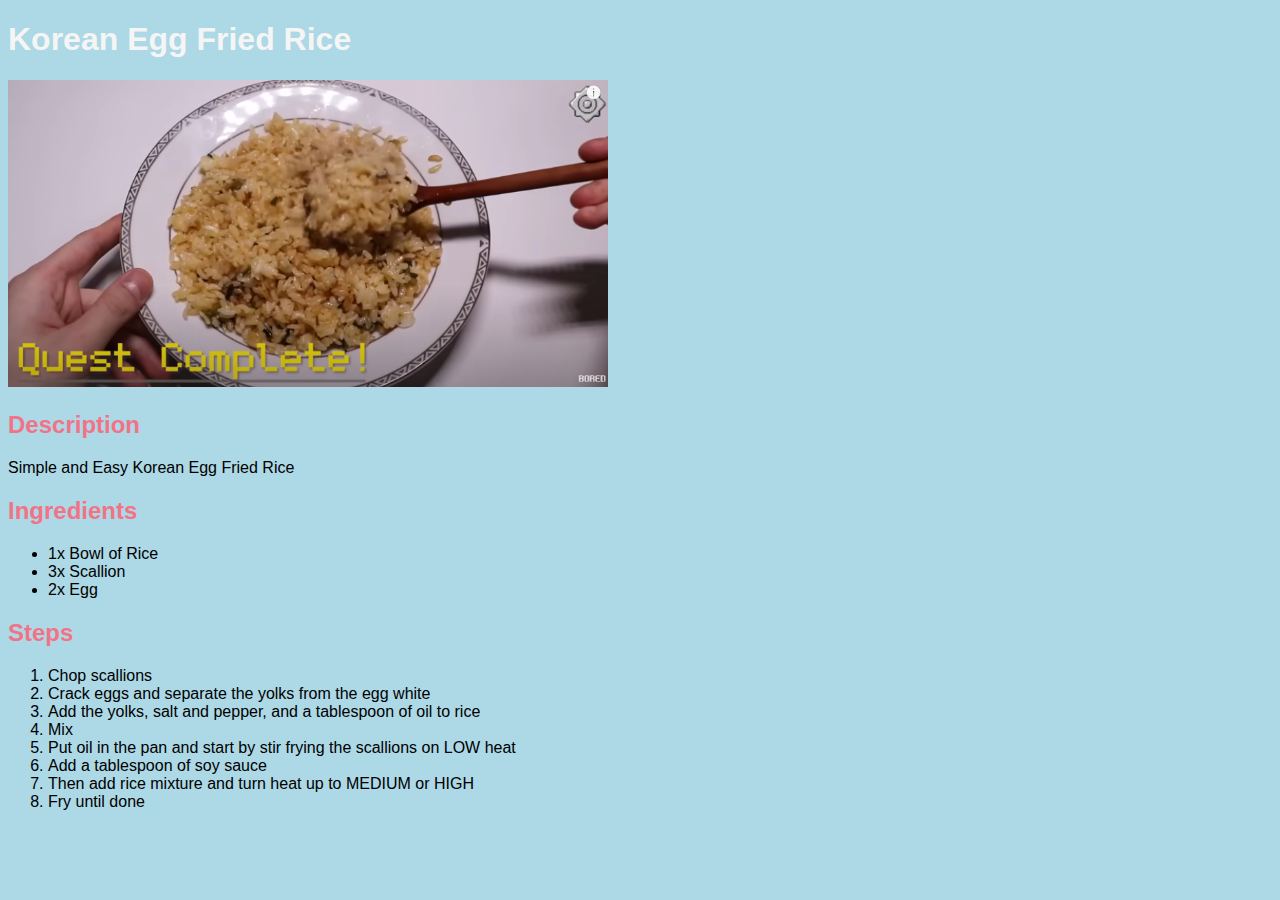
==== Recipe1.html @ 9760593c "reorganized items (again?)" ====
<!DOCTYPE html>
<html lang="en">
<head>
    <meta charset="UTF-8">
    <meta name="viewport" content="width=device-width, initial-scale=1.0">
    <link rel="stylesheet" href="style.css">
    <title>Korean Egg Fried Rice</title>

</head>
<body>
    
    <h1>Korean Egg Fried Rice</h1>
    <img src="./Images/EggFriedRice.png">
    <h2>Description</h2>
    <p>Simple and Easy Korean Egg Fried Rice</p>

    <h2>Ingredients</h2>
    <ul>
        <li>1x Bowl of Rice</li>
        <li>3x Scallion</li>
        <li>2x Egg</li>
    </ul>

    <h2>Steps</h2>
    <ol>
        <li>Chop scallions</li>
        <li>Crack eggs and separate the yolks from the egg white</li>
        <li>Add the yolks, salt and pepper, and a tablespoon of oil to rice</li>
        <li>Mix</li>
        <li>Put oil in the pan and start by stir frying the scallions on LOW heat</li>
        <li>Add a tablespoon of soy sauce</li>
        <li>Then add rice mixture and turn heat up to MEDIUM or HIGH</li>
        <li>Fry until done</li>
    </ol>





</body>
</html>
---- style.css ----
.index-links
{
    text-align: center;
}
h1
{
    color:whitesmoke;
    font-weight: bold;
    font-family: Arial, Helvetica, sans-serif;
}
.heading
{
    text-align: center;
}
h2{
    color:rgb(242, 115, 134);
}
*
{
    background-color:lightblue;
    font-family: Impact, 'Arial Narrow Bold', sans-serif;
}
img
{
    height:auto;
    width:600px;
}
a
{
    color:rgb(242, 115, 134);
    font-weight: bold;
}
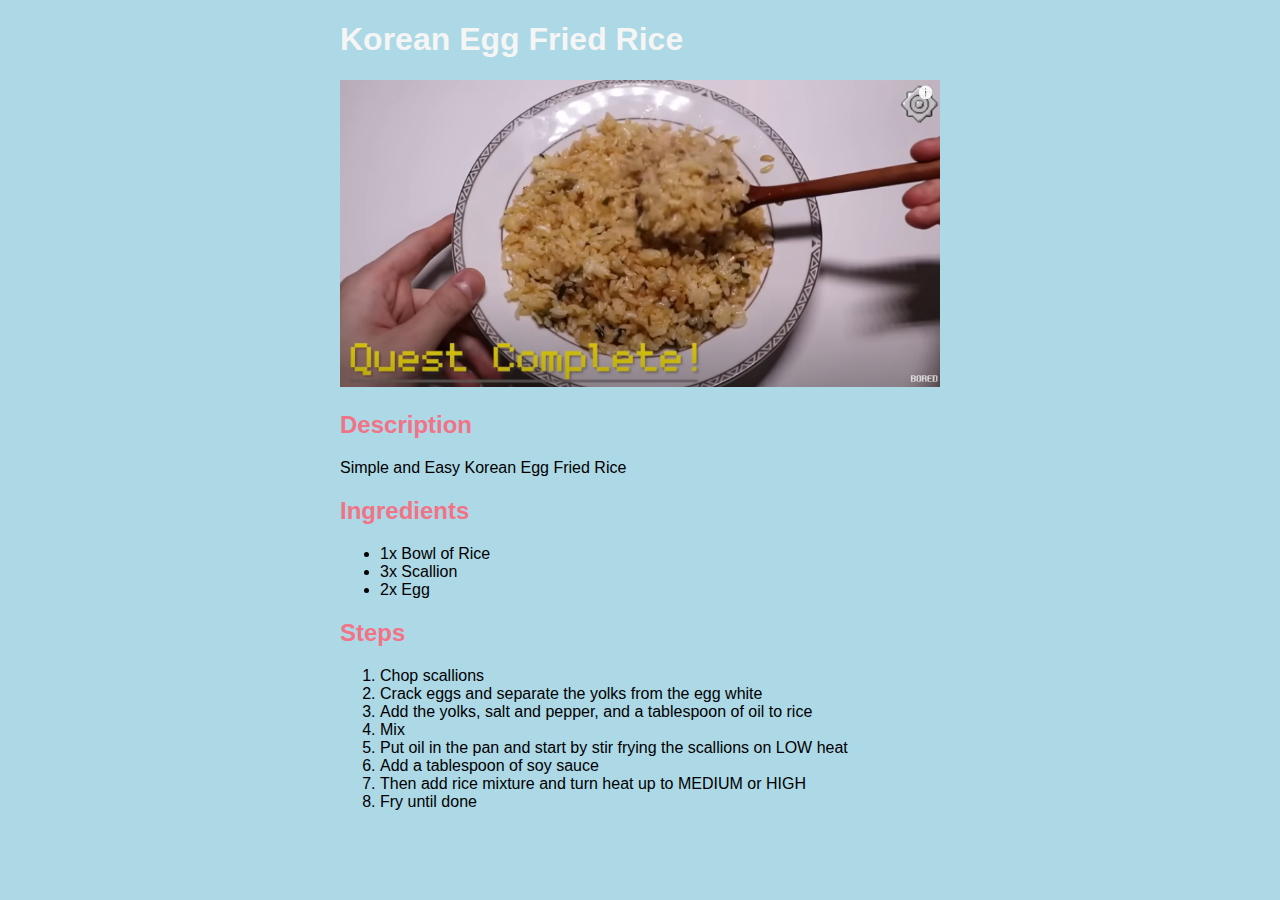
==== commit 2b6f5e11: "centered the recipe pages" ====
--- a/Recipe1.html
+++ b/Recipe1.html
@@ -8,7 +8,8 @@
 
 </head>
 <body>
-    
+
+<div class="wrapper">
     <h1>Korean Egg Fried Rice</h1>
     <img src="./Images/EggFriedRice.png">
     <h2>Description</h2>
@@ -33,7 +34,7 @@
         <li>Fry until done</li>
     </ol>
 
-
+</div>
 
 
 
--- a/style.css
+++ b/style.css
@@ -15,10 +15,13 @@
 h2{
     color:rgb(242, 115, 134);
 }
-*
+body
 {
     background-color:lightblue;
+    display:block;
     font-family: Impact, 'Arial Narrow Bold', sans-serif;
+    width:600px;
+    margin:0 auto;
 }
 img
 {
@@ -27,6 +30,7 @@
 }
 a
 {
+    display:block;
     color:rgb(242, 115, 134);
     font-weight: bold;
-}+}
